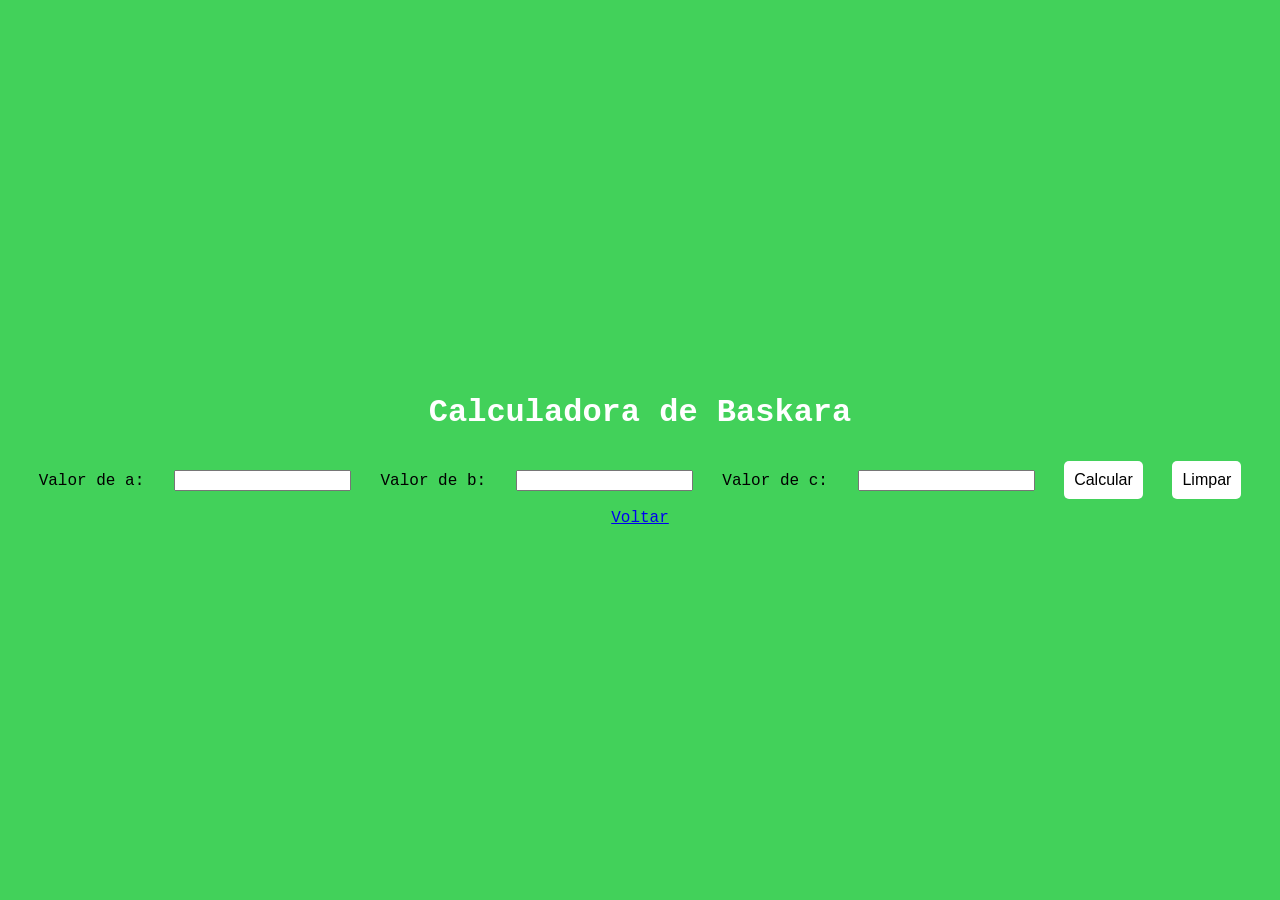
==== baskara.html @ d354639e "feat: add baskara and hipotenusa pages" ====
<!DOCTYPE html>
<html lang="pt-br">
  <head>
    <meta charset="UTF-8" />
    <meta name="viewport" content="width=device-width, initial-scale=1.0" />
    <title>Calculadora de Baskara</title>
    <!-- Adicione seu CSS aqui -->
    <link rel="stylesheet" href="baskara.css" />
  </head>

  <body>
    <h1>Calculadora de Baskara</h1>

    <div class="formulario">
      <label for="a">Valor de a:</label>
      <input type="number" id="a" />

      <label for="b">Valor de b:</label>
      <input type="number" id="b" />

      <label for="c">Valor de c:</label>
      <input type="number" id="c" />

      <button id="calcularBaskara">Calcular</button>
      <button id="limparBaskara">Limpar</button>

      <div id="resultadoBaskara"></div>
    </div>

    <a href="baskara.html" class="botao">Voltar</a>

    <!-- Adicione seu JavaScript aqui -->
    <script src="script.js"></script>
  </body>
</html>
---- baskara.css ----
body {
  font-family: "Courier New", Courier, monospace;
  background-color: #42d15a;
  display: flex;
  flex-direction: column;
  align-items: center;
  justify-content: center;
  height: 100vh;
  margin: 0;
  padding: 0;
  box-sizing: border-box;
}

h1 {
  color: white;
  margin-bottom: 20px;
}

label,
input,
button {
  margin: 10px;
}

button {
  padding: 10px;
  background-color: white;
  border: none;
  border-radius: 5px;
  cursor: pointer;
  font-size: 16px;
}

button:hover {
  background-color: #b3b3b3;
}

p {
  color: white;
  font-size: 20px;
  font-weight: bold;
}
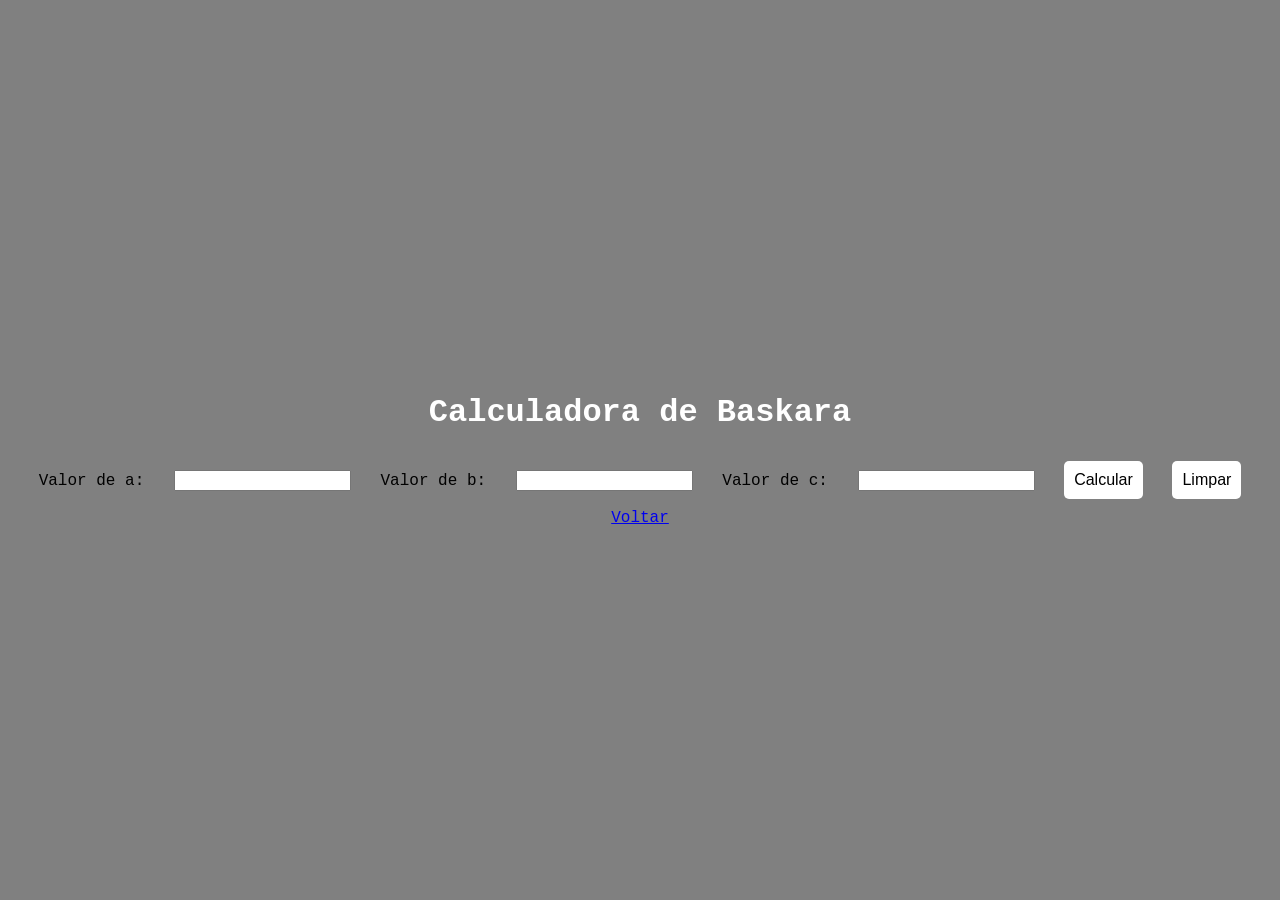
==== commit a8d9df9b: "fix: correct back button functionality on baskara page" ====
--- a/baskara.html
+++ b/baskara.html
@@ -27,7 +27,7 @@
       <div id="resultadoBaskara"></div>
     </div>
 
-    <a href="baskara.html" class="botao">Voltar</a>
+    <a href="index.html" class="botao">Voltar</a>
 
     <!-- Adicione seu JavaScript aqui -->
     <script src="script.js"></script>
--- a/baskara.css
+++ b/baskara.css
@@ -1,6 +1,6 @@
 body {
   font-family: "Courier New", Courier, monospace;
-  background-color: #42d15a;
+  background-color: grey;
   display: flex;
   flex-direction: column;
   align-items: center;
